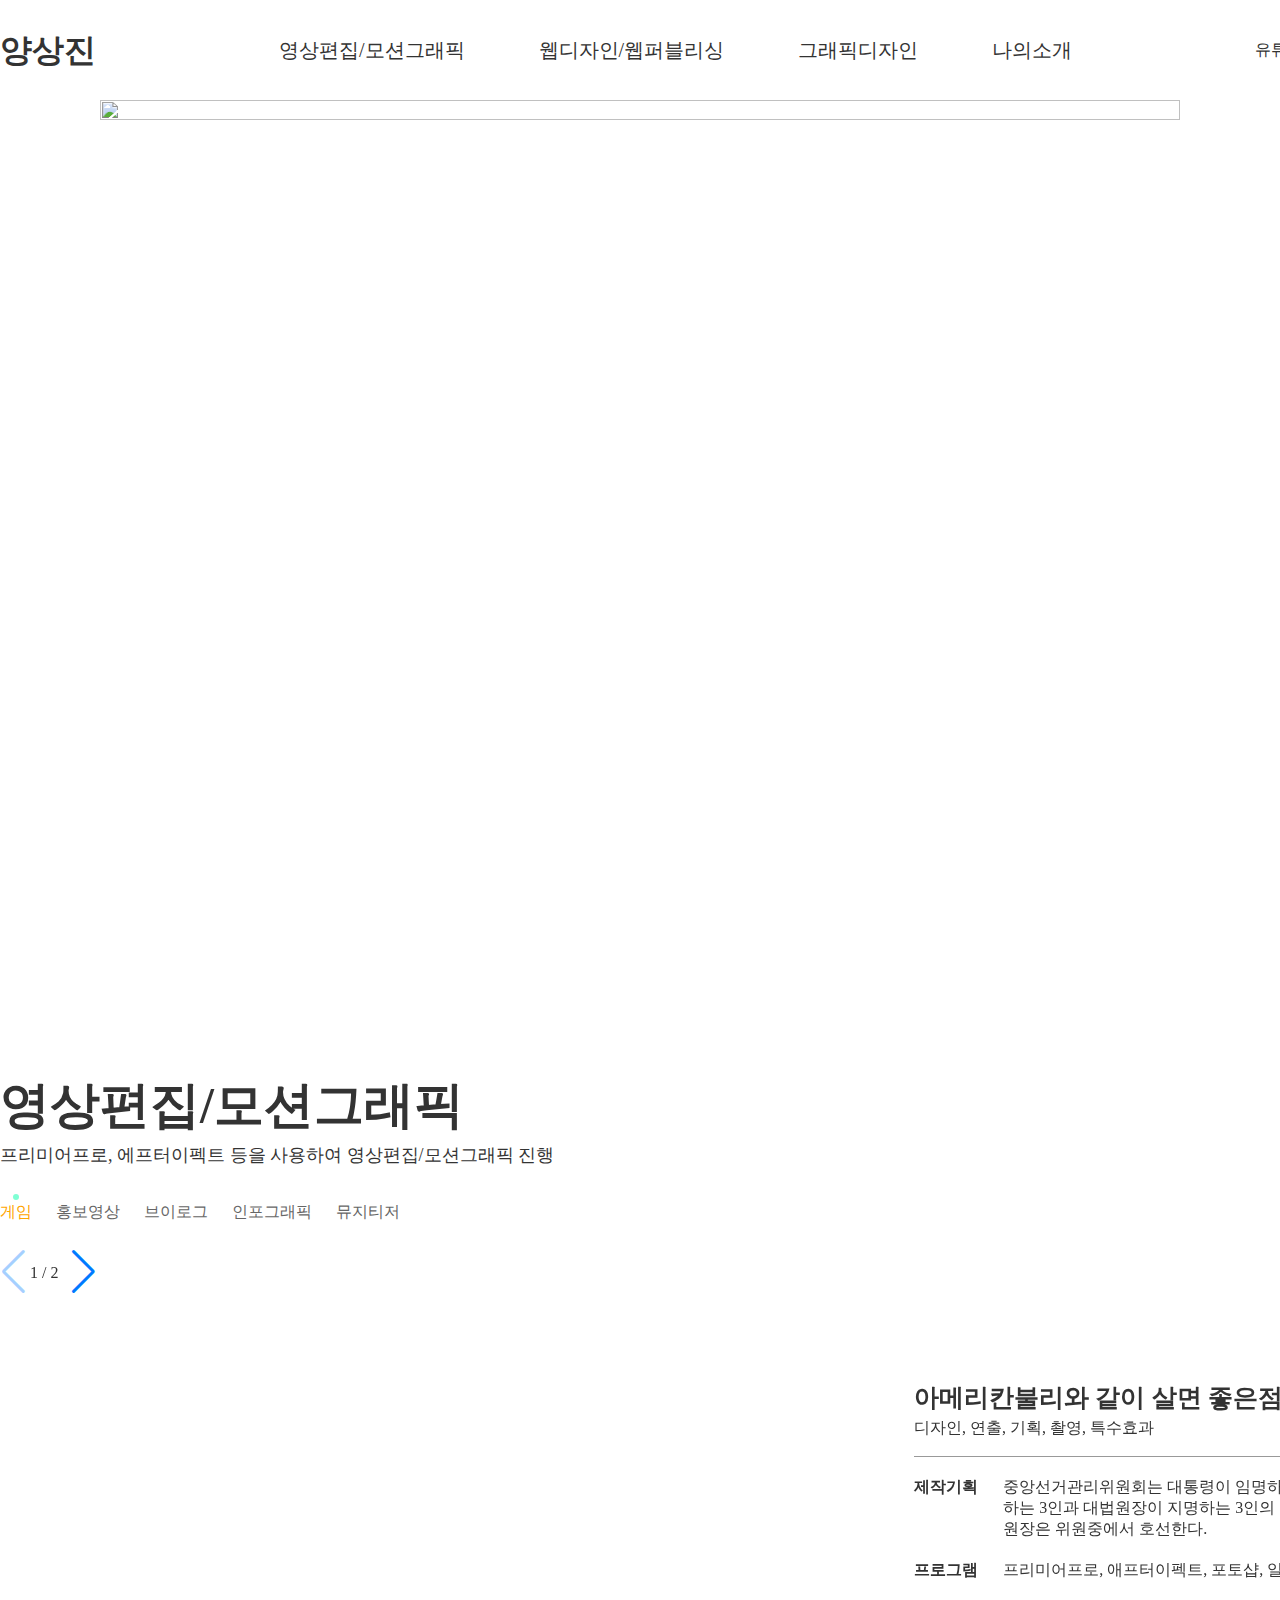
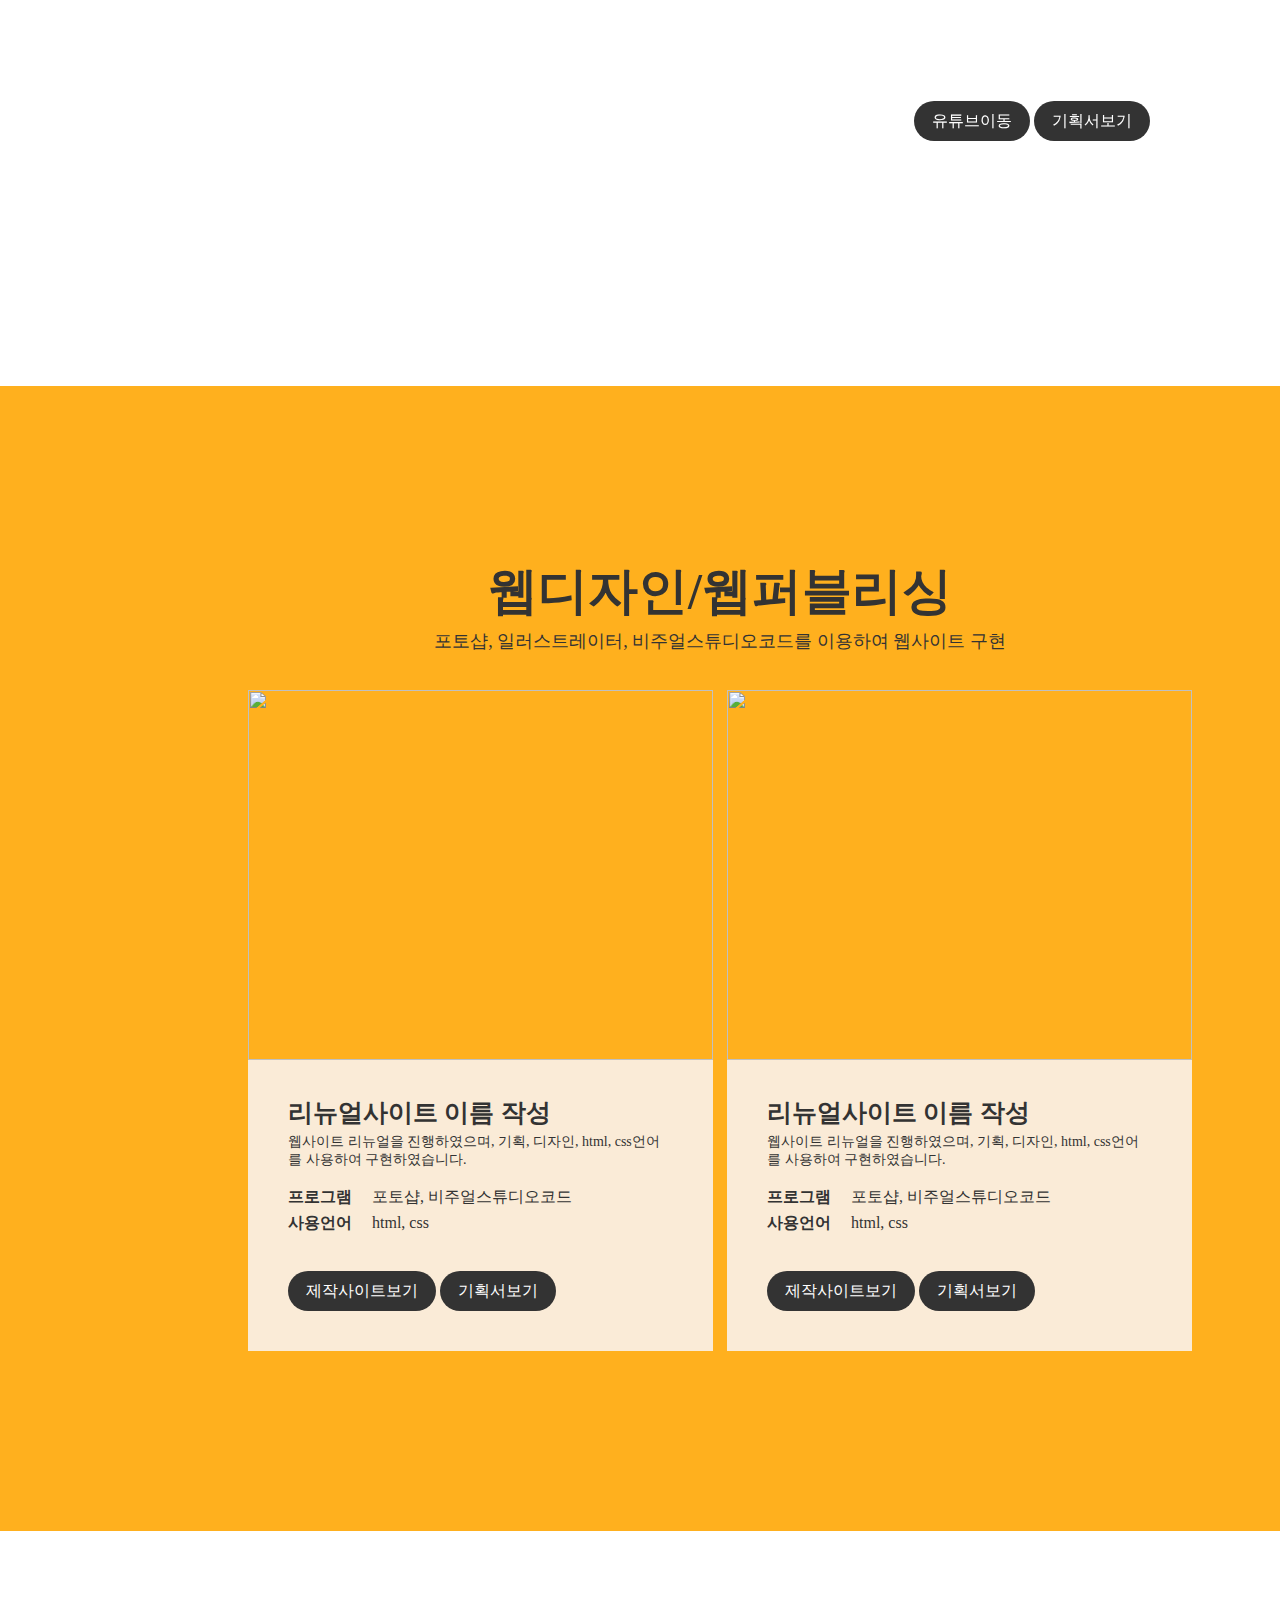
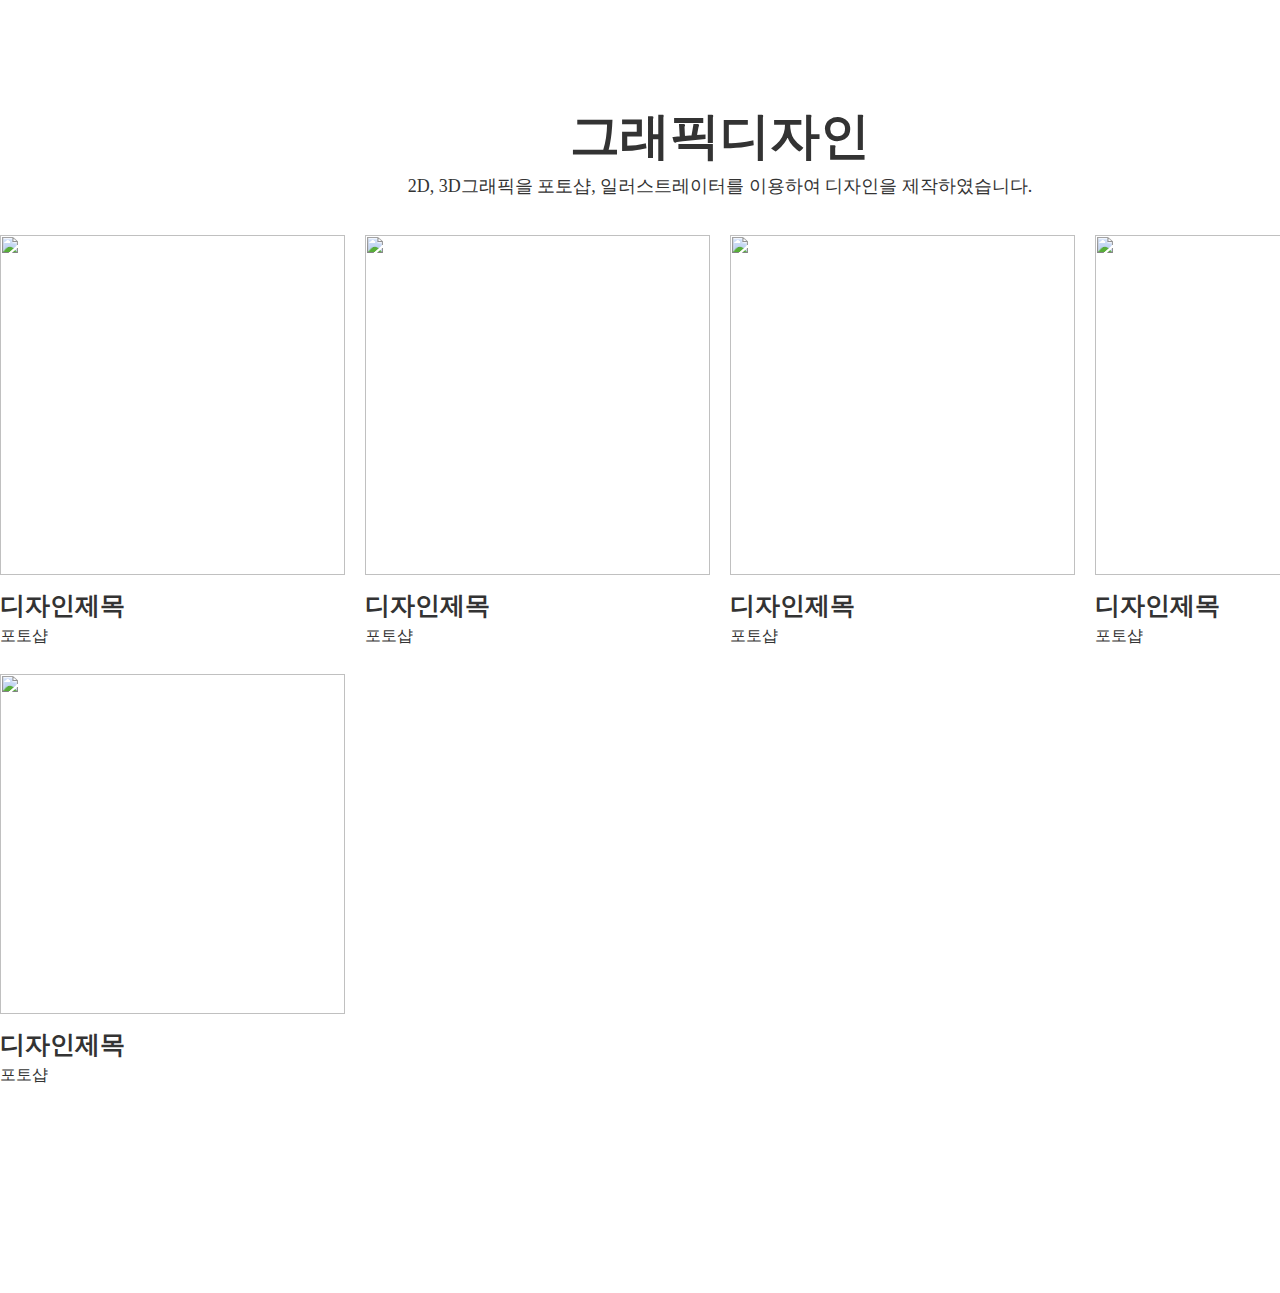
==== index.html @ e3aef846 "Add files via upload" ====
<!DOCTYPE html>
<html lang="ko">

<head>
    <meta charset="UTF-8">
    <meta http-equiv="X-UA-Compatible" content="IE=edge">
    <!-- <meta name="viewport" content="width=device-width, initial-scale=1.0"> -->
    <title>양상진</title>
    <!-- pancebox css -->
    <link rel="stylesheet" href="https://cdnjs.cloudflare.com/ajax/libs/fancybox/3.5.7/jquery.fancybox.css"
        integrity="sha512-nNlU0WK2QfKsuEmdcTwkeh+lhGs6uyOxuUs+n+0oXSYDok5qy0EI0lt01ZynHq6+p/tbgpZ7P+yUb+r71wqdXg=="
        crossorigin="anonymous" referrerpolicy="no-referrer" />
    <!-- Link Swiper's CSS -->
    <link rel="stylesheet" href="https://cdn.jsdelivr.net/npm/swiper/swiper-bundle.min.css" />

    <link href="css/common.css" rel="stylesheet" />
    <link href="css/main.css" rel="stylesheet" />
</head>

<body>
    <header>
        <div class="inner">
            <h1>
                <a href="#">양상진</a>
            </h1>

            <nav>
                <ul>
                    <li><a href="#">영상편집/모션그래픽</a></li>
                    <li><a href="#">웹디자인/웹퍼블리싱</a></li>
                    <li><a href="#">그래픽디자인</a></li>
                    <li><a href="#">나의소개</a></li>
                </ul>
            </nav>
            <ul class="right_menu">
                <li><a href="#">유튜브채널</a></li>
                <li><a href="#">카카오톡ID</a></li>
            </ul> <!-- .right_menu end-->

        </div> <!-- .inner end -->
    </header>

    <section class="main_visual">
        <div>
            <img src="https://via.placeholder.com/1920x960" alt="">
        </div>
    </section> <!-- .main_visual end -->

    <section class="video">
        <div class="inner">
            <div class="title">
                <h3>영상편집/모션그래픽</h3>
                <p>프리미어프로, 에프터이펙트 등을 사용하여 영상편집/모션그래픽 진행</p>
            </div> <!-- .title end -->

            <ul class="tap_menu">
                <li class="on">게임</li>
                <li>홍보영상</li>
                <li>브이로그</li>
                <li>인포그래픽</li>
                <li>뮤지티저</li>
            </ul> <!-- .tap_menu end -->

            <div class="list">
                <div class="list_in on"> <!-- 게임 -->
                    <!-- Swiper -->
                    <div class="swiper mySwiper">
                        <div class="swiper-wrapper">
                            <div class="swiper-slide">
                                <div class="youtube_wrap">
                                    <div class="youtube">
                                        <iframe width="560" height="315" src="https://www.youtube.com/embed/oA-vEod6Vfo"
                                            title="YouTube video player" frameborder="0"
                                            allow="accelerometer; autoplay; clipboard-write; encrypted-media; gyroscope; picture-in-picture; web-share"
                                            allowfullscreen></iframe>
                                    </div> <!-- .youtube -->
                                </div> <!-- .youtube_wrap -->
                                <div class="info">
                                    <h4>아메리칸불리와 같이 살면 좋은점 5가지</h4>
                                    <p>디자인, 연출, 기획, 촬영, 특수효과</p>
                                    <dl>
                                        <dt>제작기획</dt>
                                        <dd>중앙선거관리위원회는 대통령이 임명하는 3인, 국회에서
                                            선출하는 3인과 대법원장이 지명하는 3인의 위원으로 구성한다.
                                            위원장은 위원중에서 호선한다.</dd>
                                    </dl>
                                    <dl>
                                        <dt>프로그램</dt>
                                        <dd>프리미어프로, 애프터이펙트, 포토샵, 일러스트레이터</dd>
                                    </dl>
                                    <ul class="btn">
                                        <li><a href="#">유튜브이동</a></li>
                                        <li><a href="#">기획서보기</a></li>
                                    </ul> <!-- .btn end -->
                                </div> <!-- .info end -->
                            </div> <!-- .swiper-slide end / 1 -->

                            <div class="swiper-slide">
                                <div class="youtube_wrap">
                                    <div class="youtube">
                                        <iframe width="560" height="315" src="https://www.youtube.com/embed/oA-vEod6Vfo"
                                            title="YouTube video player" frameborder="0"
                                            allow="accelerometer; autoplay; clipboard-write; encrypted-media; gyroscope; picture-in-picture; web-share"
                                            allowfullscreen></iframe>
                                    </div> <!-- .youtube -->
                                </div> <!-- .youtube_wrap -->
                                <div class="info">
                                    <h4>아메리칸불리와 같이 살면 좋은점 5가지</h4>
                                    <p>디자인, 연출, 기획, 촬영, 특수효과</p>
                                    <dl>
                                        <dt>제작기획</dt>
                                        <dd>중앙선거관리위원회는 대통령이 임명하는 3인, 국회에서
                                            선출하는 3인과 대법원장이 지명하는 3인의 위원으로 구성한다.
                                            위원장은 위원중에서 호선한다.</dd>
                                    </dl>
                                    <dl>
                                        <dt>프로그램</dt>
                                        <dd>프리미어프로, 애프터이펙트, 포토샵, 일러스트레이터</dd>
                                    </dl>
                                    <ul class="btn">
                                        <li><a href="#">유튜브이동</a></li>
                                        <li><a href="#">기획서보기</a></li>
                                    </ul> <!-- .btn end -->
                                </div> <!-- .info end -->
                            </div> <!-- .swiper-slide end / 2 -->
                        </div>

                        <div class="swiper-button-next"></div>
                        <div class="swiper-button-prev"></div>
                        <div class="swiper-pagination"></div>
                    </div>

                </div> <!-- .list_in end 1 / 게임 -->

                <div class="list_in"> <!-- 홍보영상 -->
                    <!-- Swiper -->
                    <div class="swiper mySwiper">
                        <div class="swiper-wrapper">
                            <div class="swiper-slide">
                                <div class="youtube_wrap">
                                    <div class="youtube">
                                        <iframe width="560" height="315" src="https://www.youtube.com/embed/YsEA11SbxB4"
                                            title="YouTube video player" frameborder="0"
                                            allow="accelerometer; autoplay; clipboard-write; encrypted-media; gyroscope; picture-in-picture; web-share"
                                            allowfullscreen></iframe>
                                    </div> <!-- .youtube -->
                                </div> <!-- .youtube_wrap -->
                                <div class="info">
                                    <h4>아메리칸불리와 같이 살면 좋은점 5가지</h4>
                                    <p>디자인, 연출, 기획, 촬영, 특수효과</p>
                                    <dl>
                                        <dt>제작기획</dt>
                                        <dd>중앙선거관리위원회는 대통령이 임명하는 3인, 국회에서
                                            선출하는 3인과 대법원장이 지명하는 3인의 위원으로 구성한다.
                                            위원장은 위원중에서 호선한다.</dd>
                                    </dl>
                                    <dl>
                                        <dt>프로그램</dt>
                                        <dd>프리미어프로, 애프터이펙트, 포토샵, 일러스트레이터</dd>
                                    </dl>
                                    <ul class="btn">
                                        <li><a href="#">유튜브이동</a></li>
                                        <li><a href="#">기획서보기</a></li>
                                    </ul> <!-- .btn end -->
                                </div> <!-- .info end -->
                            </div> <!-- .swiper-slide end / 1 -->

                            <div class="swiper-slide">
                                <div class="youtube_wrap">
                                    <div class="youtube">
                                        <iframe width="560" height="315" src="https://www.youtube.com/embed/oA-vEod6Vfo"
                                            title="YouTube video player" frameborder="0"
                                            allow="accelerometer; autoplay; clipboard-write; encrypted-media; gyroscope; picture-in-picture; web-share"
                                            allowfullscreen></iframe>
                                    </div> <!-- .youtube -->
                                </div> <!-- .youtube_wrap -->
                                <div class="info">
                                    <h4>아메리칸불리와 같이 살면 좋은점 5가지</h4>
                                    <p>디자인, 연출, 기획, 촬영, 특수효과</p>
                                    <dl>
                                        <dt>제작기획</dt>
                                        <dd>중앙선거관리위원회는 대통령이 임명하는 3인, 국회에서
                                            선출하는 3인과 대법원장이 지명하는 3인의 위원으로 구성한다.
                                            위원장은 위원중에서 호선한다.</dd>
                                    </dl>
                                    <dl>
                                        <dt>프로그램</dt>
                                        <dd>프리미어프로, 애프터이펙트, 포토샵, 일러스트레이터</dd>
                                    </dl>
                                    <ul class="btn">
                                        <li><a href="#">유튜브이동</a></li>
                                        <li><a href="#">기획서보기</a></li>
                                    </ul> <!-- .btn end -->
                                </div> <!-- .info end -->
                            </div> <!-- .swiper-slide end / 2 -->
                        </div>

                        <div class="swiper-button-next"></div>
                        <div class="swiper-button-prev"></div>
                        <div class="swiper-pagination"></div>
                    </div>

                </div> <!-- .list_in end 2 / 홍보영상 -->

            </div> <!-- .list end -->
        </div> <!-- .inner end -->
    </section> <!-- .video end -->

    <section class="web">
        <div class="inner">
            <div class="title">
                <h3>웹디자인/웹퍼블리싱</h3>
                <p>포토샵, 일러스트레이터, 비주얼스튜디오코드를 이용하여 웹사이트 구현</p>
            </div> <!-- .title end -->
            <div class="list">

                <div class="item">
                    <figure>
                        <img src="https://via.placeholder.com/464x370" alt="">
                    </figure>
                    <div class="info">
                        <h4>리뉴얼사이트 이름 작성</h4>
                        <p>웹사이트 리뉴얼을 진행하였으며, 기획, 디자인, html, css언어를
                            사용하여 구현하였습니다.
                        <p>
                        <dl>
                            <dt>프로그램</dt>
                            <dd>포토샵, 비주얼스튜디오코드</dd>
                        </dl>
                        <dl>
                            <dt>사용언어</dt>
                            <dd>html, css</dd>
                        </dl>
                        <ul class="btn">
                            <li><a href="sub/arirang/index.html" target="_blank">제작사이트보기</a></li>
                            <li><a href="#">기획서보기</a></li>
                        </ul> <!-- .btn end -->
                    </div> <!-- .info -->
                </div> <!-- .item end / 1 -->

                <div class="item">
                    <figure>
                        <img src="https://via.placeholder.com/464x370" alt="">
                    </figure>
                    <div class="info">
                        <h4>리뉴얼사이트 이름 작성</h4>
                        <p>웹사이트 리뉴얼을 진행하였으며, 기획, 디자인, html, css언어를
                            사용하여 구현하였습니다.
                        <p>
                        <dl>
                            <dt>프로그램</dt>
                            <dd>포토샵, 비주얼스튜디오코드</dd>
                        </dl>
                        <dl>
                            <dt>사용언어</dt>
                            <dd>html, css</dd>
                        </dl>
                        <ul class="btn">
                            <li><a href="sub/radi/index.html" target="_blank">제작사이트보기</a></li>
                            <li><a href="#">기획서보기</a></li>
                        </ul> <!-- .btn end -->
                    </div> <!-- .info -->
                </div> <!-- .item end / 2 -->

            </div> <!-- .list end -->
        </div> <!-- .inner end -->
    </section> <!-- .web end -->

    <section class="graphic">
        <div class="inner">
            <div class="title">
                <h3>그래픽디자인</h3>
                <p>2D, 3D그래픽을 포토샵, 일러스트레이터를 이용하여 디자인을 제작하였습니다.</p>
            </div> <!-- .title end -->

            <div class="list">
                <div class="item">
                    <a href="https://source.unsplash.com/juHayWuaaoQ/1500x1000" data-fancybox="images">
                        <img src="https://source.unsplash.com/juHayWuaaoQ/240x160" />
                        <div class="info">
                            <h4>디자인제목</h4>
                            <p>포토샵</p>
                        </div> <!-- .info end -->
                    </a>                    
                </div> <!-- .item end / 1 -->
                
                <div class="item">
                    <a href="https://source.unsplash.com/juHayWuaaoQ/1500x1000" data-fancybox="images">
                        <img src="https://source.unsplash.com/juHayWuaaoQ/240x160" />
                        <div class="info">
                            <h4>디자인제목</h4>
                            <p>포토샵</p>
                        </div> <!-- .info end -->
                    </a>                    
                </div> <!-- .item end / 2 -->
                
                <div class="item">
                    <a href="https://source.unsplash.com/juHayWuaaoQ/1500x1000" data-fancybox="images">
                        <img src="https://source.unsplash.com/juHayWuaaoQ/240x160" />
                        <div class="info">
                            <h4>디자인제목</h4>
                            <p>포토샵</p>
                        </div> <!-- .info end -->
                    </a>                    
                </div> <!-- .item end / 3 -->
                
                <div class="item">
                    <a href="https://source.unsplash.com/juHayWuaaoQ/1500x1000" data-fancybox="images">
                        <img src="https://source.unsplash.com/juHayWuaaoQ/240x160" />
                        <div class="info">
                            <h4>디자인제목</h4>
                            <p>포토샵</p>
                        </div> <!-- .info end -->
                    </a>                    
                </div> <!-- .item end / 4-->
                
                <div class="item">
                    <a href="https://source.unsplash.com/juHayWuaaoQ/1500x1000" data-fancybox="images">
                        <img src="https://source.unsplash.com/juHayWuaaoQ/240x160" />
                        <div class="info">
                            <h4>디자인제목</h4>
                            <p>포토샵</p>
                        </div> <!-- .info end  -->
                    </a>                    
                </div> <!-- .item end / 5-->
                
            </div> <!-- .list end -->
        </div> <!-- .inner end -->
    </section> <!-- .graphic end -->

    <!-- cdnjs.com / 제이쿼리 라이브러리 -->
    <script src="https://cdnjs.cloudflare.com/ajax/libs/jquery/3.6.3/jquery.min.js"
        integrity="sha512-STof4xm1wgkfm7heWqFJVn58Hm3EtS31XFaagaa8VMReCXAkQnJZ+jEy8PCC/iT18dFy95WcExNHFTqLyp72eQ=="
        crossorigin="anonymous" referrerpolicy="no-referrer"></script>

    <!-- fancebox js -->
    <script src="https://cdnjs.cloudflare.com/ajax/libs/fancybox/3.5.7/jquery.fancybox.min.js"
        integrity="sha512-uURl+ZXMBrF4AwGaWmEetzrd+J5/8NRkWAvJx5sbPSSuOb0bZLqf+tOzniObO00BjHa/dD7gub9oCGMLPQHtQA=="
        crossorigin="anonymous" referrerpolicy="no-referrer"></script>

    <!-- Swiper JS -->
    <script src="https://cdn.jsdelivr.net/npm/swiper/swiper-bundle.min.js"></script>

    <!-- Initialize Swiper -->
    <script>
        var swiper = new Swiper(".mySwiper", {
            pagination: {
                el: ".swiper-pagination",
                type: "fraction",
            },
            navigation: {
                nextEl: ".swiper-button-next",
                prevEl: ".swiper-button-prev",
            },
        });

        //탭메뉴 클릭 이벤트
        $('.tap_menu li').click(function () {
            $('.tap_menu li').removeClass('on')
            $(this).addClass('on');

            $('.video .list_in').removeClass('on');
            $('.video .list_in').eq($(this).index()).addClass('on');
            //내가 클릭한 li가 몇번째인지를 찾아서 그 순서에 따라 .list_in한테
            //클래스명 on을 붙혀줌

        });

    </script>
</body>

</html>
---- css/common.css ----
@charset "utf-8" ;

/* 초기값, 공통요소(제목, 폰트스타일, 버튼) 웹폰트 */

* {
    margin: 0;
    padding: 0;
    box-sizing: border-box;
}

a {
    text-decoration: none;
    color: inherit;
}

li {
    list-style: none;
}

body {
    color: #333;
    line-height: 1;
}

/* 공통스타일 */

.inner {
    width: 1440px;
    margin: 0 auto;
}

.title {
    margin-bottom: 40px;
}

.title h3 {
    font-size: 50px;
    margin-bottom: 16px;
}

.title p {
    font-size: 18px;
}

.btn li {
    height: 40px;
    line-height: 40px;
    background-color: #333;
    color: #fff;
    padding: 0 18px;
    border-radius: 40px;
    display: inline-block;
}

.swiper {
    width: 100%;
    height: 100%;
  }
---- css/main.css ----
@charset "utf-8" ;

/* 😍header */
header {
    height: 100px;
}

header .inner {
    display: flex;
    justify-content: space-between;
    height: 100%;
    align-items: center;
}

header .inner ul li {
    display: inline-block;
}

header .inner nav ul li {
    font-size: 20px;
    margin: 0 35px;
}

header .inner .right_menu li:nth-child(1) {
    margin-right: 20px;
}

/* 😍 .main_visual end */
.main_visual {
    width: calc(100% - 200px); /* 전체화면 100%에서 200px 빼기[띄어쓰기] 만큼 가로영역 갖는다 */
    margin: 0 auto ;
    height: calc(100vh - 100px);
}

.main_visual img {
    width: 100%;
    height: 100%;
    object-fit: cover;
}

/* 😍 .video */
.video {
    padding: 180px 0;
}

.video .tap_menu li {
    display: inline-block;
    color: #666;
    margin-right: 20px;
}

.video .tap_menu li.on {
    position: relative;
    color: orange;
}

.video .tap_menu li.on::before {
    content: '';
    width: 6px;
    height: 6px;
    border-radius: 50%;
    background-color: aquamarine;
    display: block;
    position: absolute;
    top: -10px;
    left: 50%;
    transform: translateX(-50%)
}

.video .list {
    padding-top: 100px;    
}

.video .list .list_in {
    display: none;
}

.video .list .list_in.on {
    display: block;
}

.video .list .list_in .swiper-slide {
    display: flex;
    justify-content: space-between;
    align-items:center ;
}

.video .list .list_in .swiper-slide .youtube_wrap {
    width: 60%;
}

.video .list .list_in .swiper-slide .youtube_wrap .youtube {
    width: 100%;
    padding-bottom: 56.25%;
    position: relative;
}

.video .list .list_in .swiper-slide .youtube_wrap .youtube iframe {
    width: 100%;
    height: 100%;
    position: absolute;
    top: 0px;
    left: 0;
    
}

.video .list .list_in .swiper-slide .info {
    width: 40%;
    padding-left: 50px;
}

.video .list .list_in .swiper-slide .info h4 {
    font-size: 25px;
}

.video .list .list_in .swiper-slide .info p {
    font-size: px;
    margin: 10px 0 20px;
    padding-bottom: 20px;
    border-bottom: solid 1px #999;
}

.video .list .list_in .swiper-slide .info dl {
    display: flex;
    margin-bottom: 20px;
}

.video .list .list_in .swiper-slide .info dl dt {
    width: 90px;
    line-height: 1.3;
    font-weight: bold;
}

.video .list .list_in .swiper-slide .info dl dd {
    width: 440px;
    line-height: 1.3;
}

.video .list .list_in .swiper-slide .info .btn {
    margin-top: 120px;
} 

/* 😍 슬라이드 버튼, 페이징 위치 변경 */
.video .swiper {
    position: static; /* 포지션기능해제 */
}

.video .list {
    position: relative;
}

.video .swiper-button-next {
    top: 30px;
    right: auto;
    left: 70px;
    margin-top: 0;
}

.video .swiper-button-prev {
    top: 30px;
    left: 0;
    right: 0;
    margin-top: 0;
}   

.video .swiper-pagination {
    width: auto;
    bottom: auto;
    top: 45px;
    left: 30px;    
}

/* 😍web 카피 */

.web {
    padding: 180px 0;
    background-color: rgb(255, 176, 30);
}

.web .title {
    text-align: center;
}

.web .list {
    display: flex;
    justify-content: center;
}

.web .list .item {
    width: calc(100% / 3 - 15px);
    /* 3 컨텐츠 개수 - 15px간격 */
    margin: 0 7px;
}

.web .list .item figure {
    width: 100%;
    height: 370px;
}

.web .list .item figure img {
    width: 100%;
    height: 100%;
    object-fit: cover;
}

.web .list .item .info {
    background-color: antiquewhite;
    padding: 40px;
}

.web .list .item .info h4 {
    font-size: 25px;
}

.web .list .item .info p {
    font-size: 14px;
    line-height: 1.3;
    margin: 8px 0 20px;
}

.web .list .item .info dl {
    display: flex;
    margin-bottom: 10px;
}

.web .list .item .info dl dt {
    margin-right: 20px;
    font-weight: bold;
}

.web .list .item .info .btn {
    margin-top: 40px;
}

/* .graphic */

.graphic {
    padding: 180px 0;
}

.graphic .title {
    text-align: center;
}

.graphic .list {
    display: flex;
    justify-content: space-between;
    flex-wrap: wrap;

}

.graphic .list .item {
    width: calc(100% / 4 - 15px);
    /* 전체넓이에 4개씩 들어갈거고 사이간격은 15px */
    margin-bottom: 30px;
}

.graphic .list .item a img {
    height: 340px;
    width: 100%;
    object-fit: cover;
}

.graphic .list .item .info h4 {
    margin: 15px 0 10px;
    font-size: 25px;
}
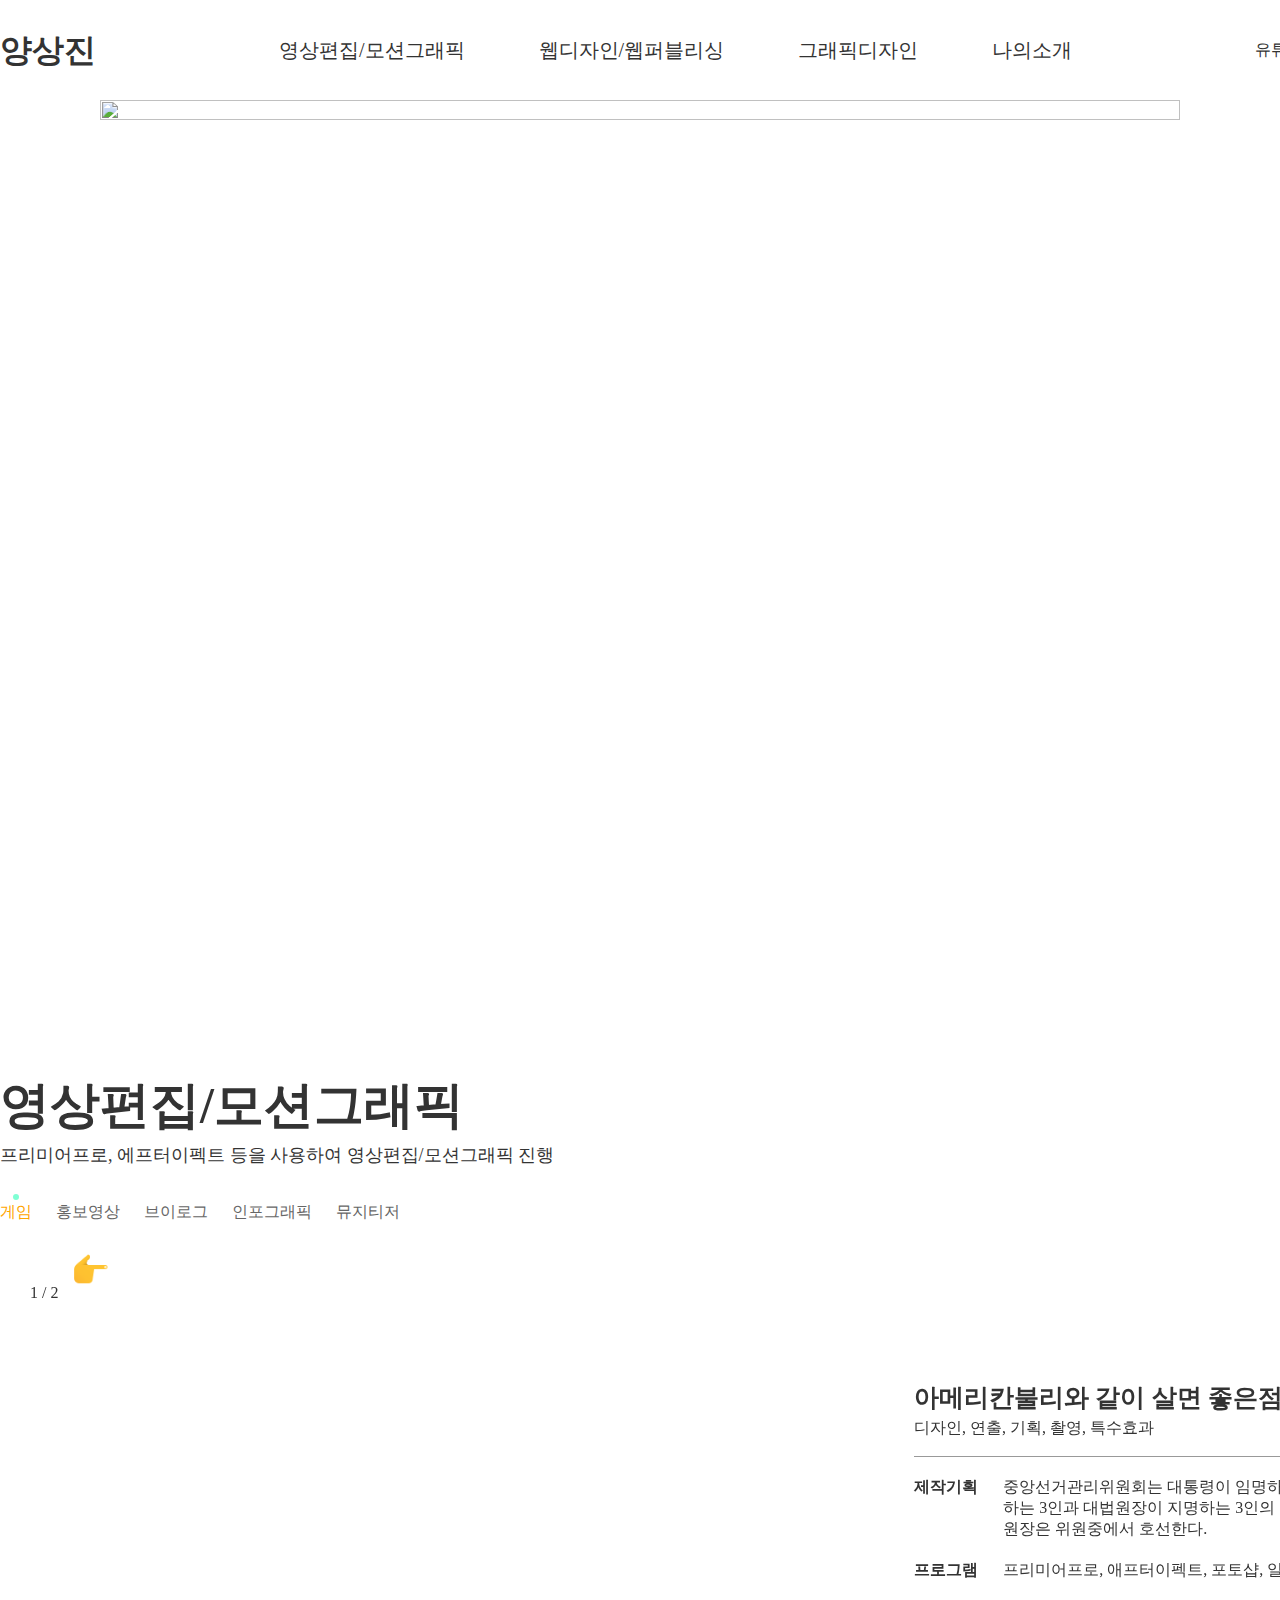
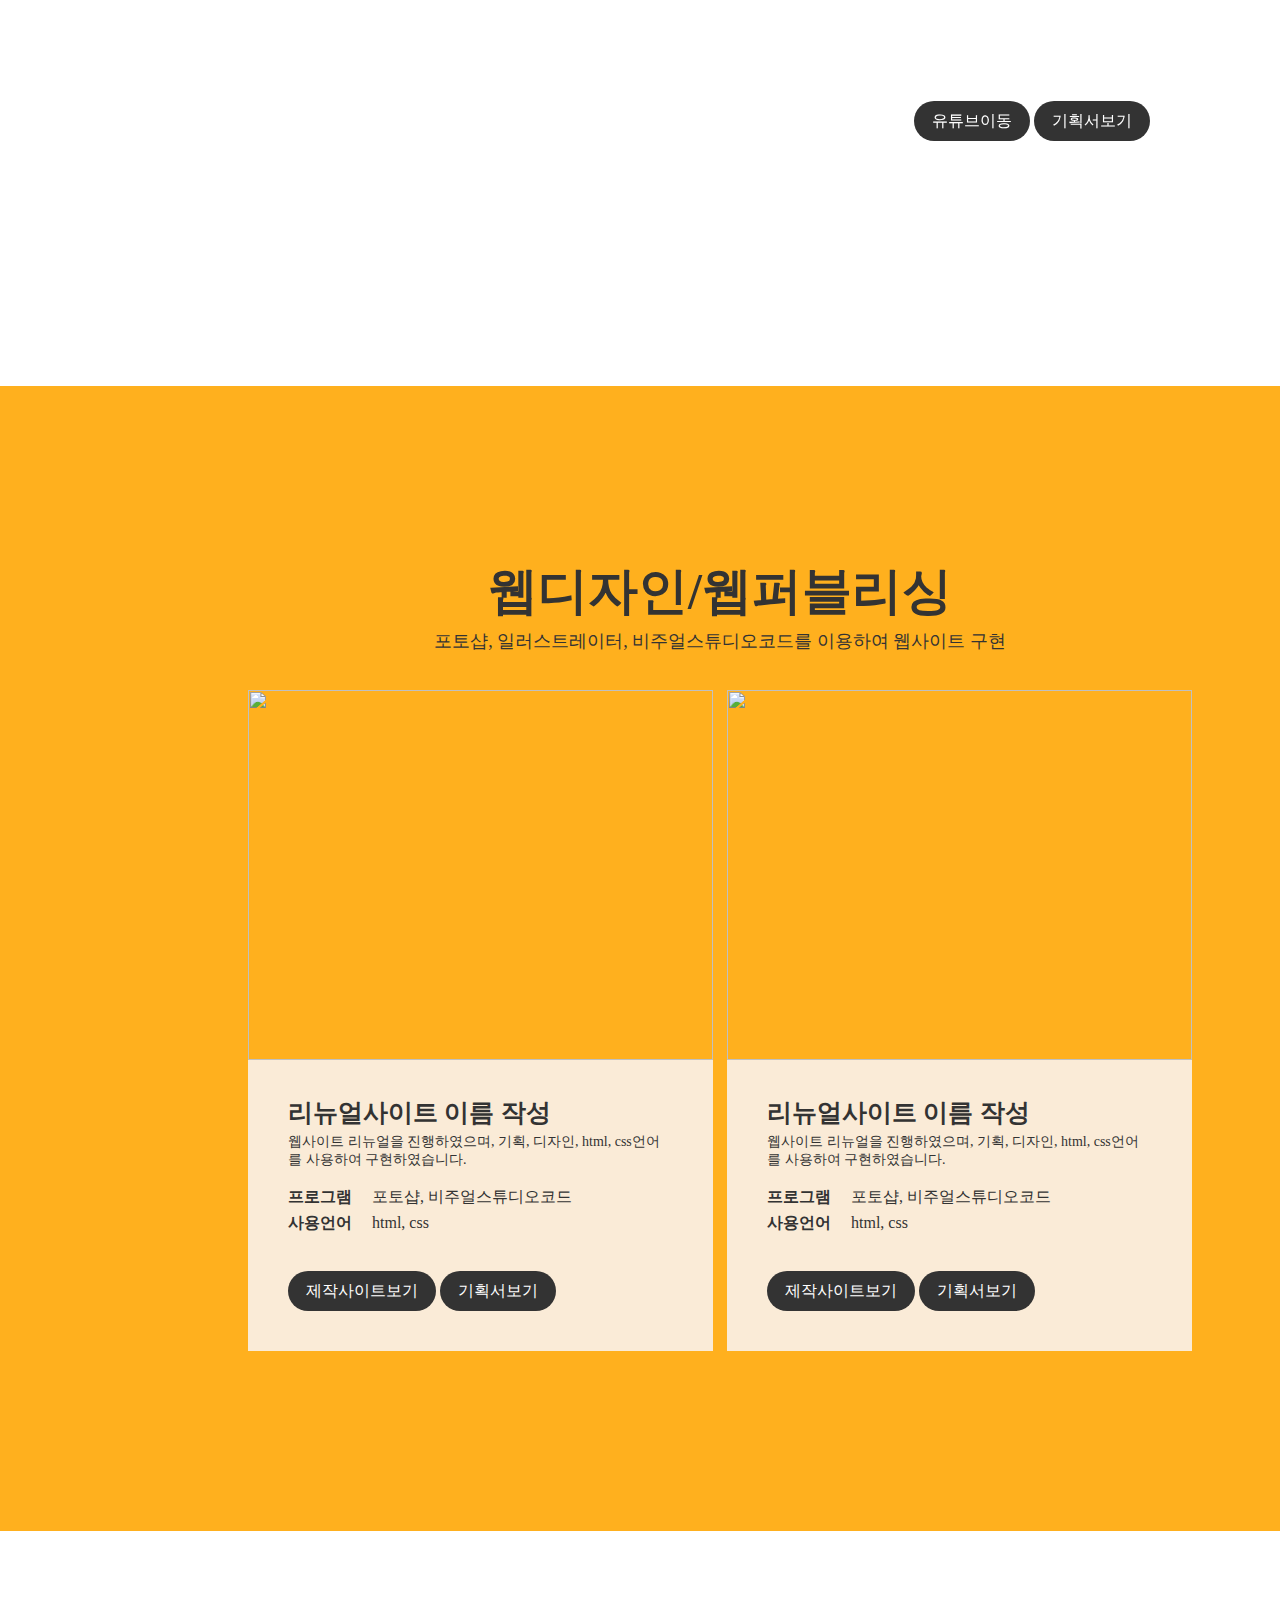
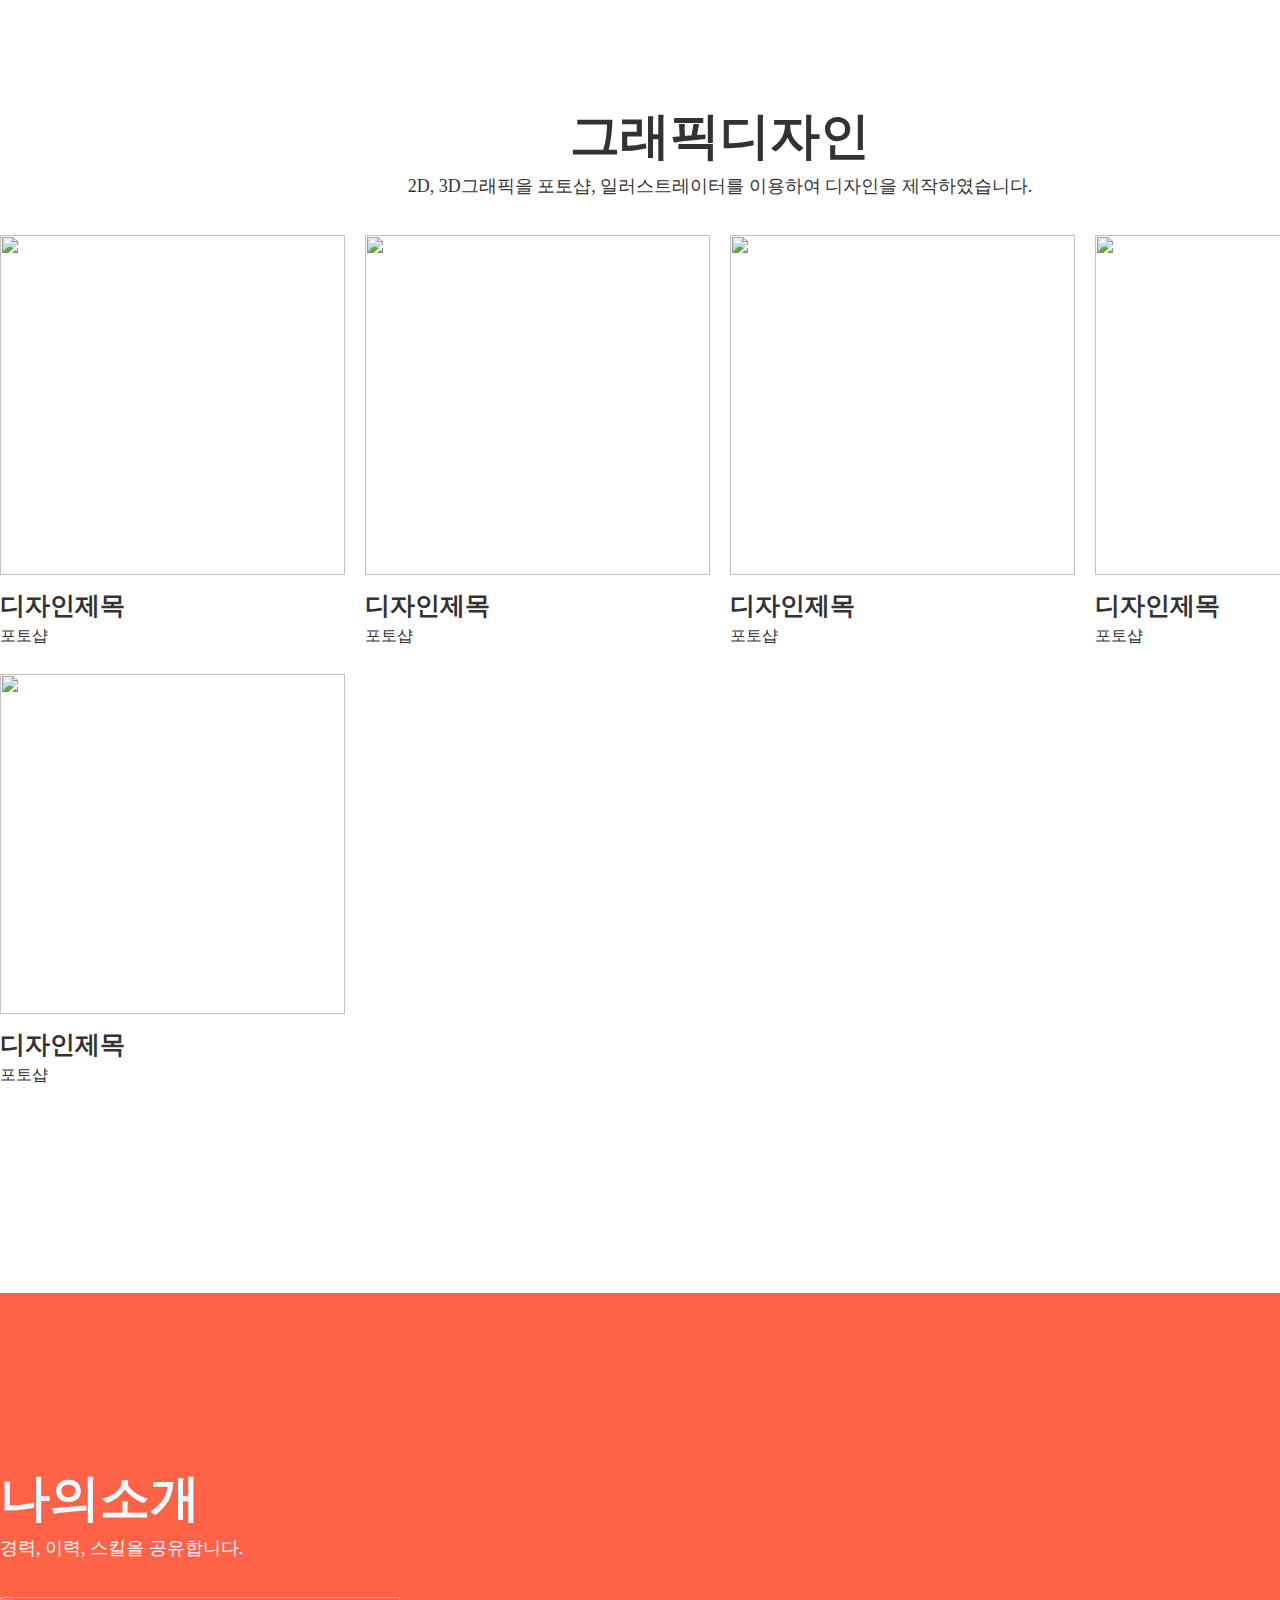
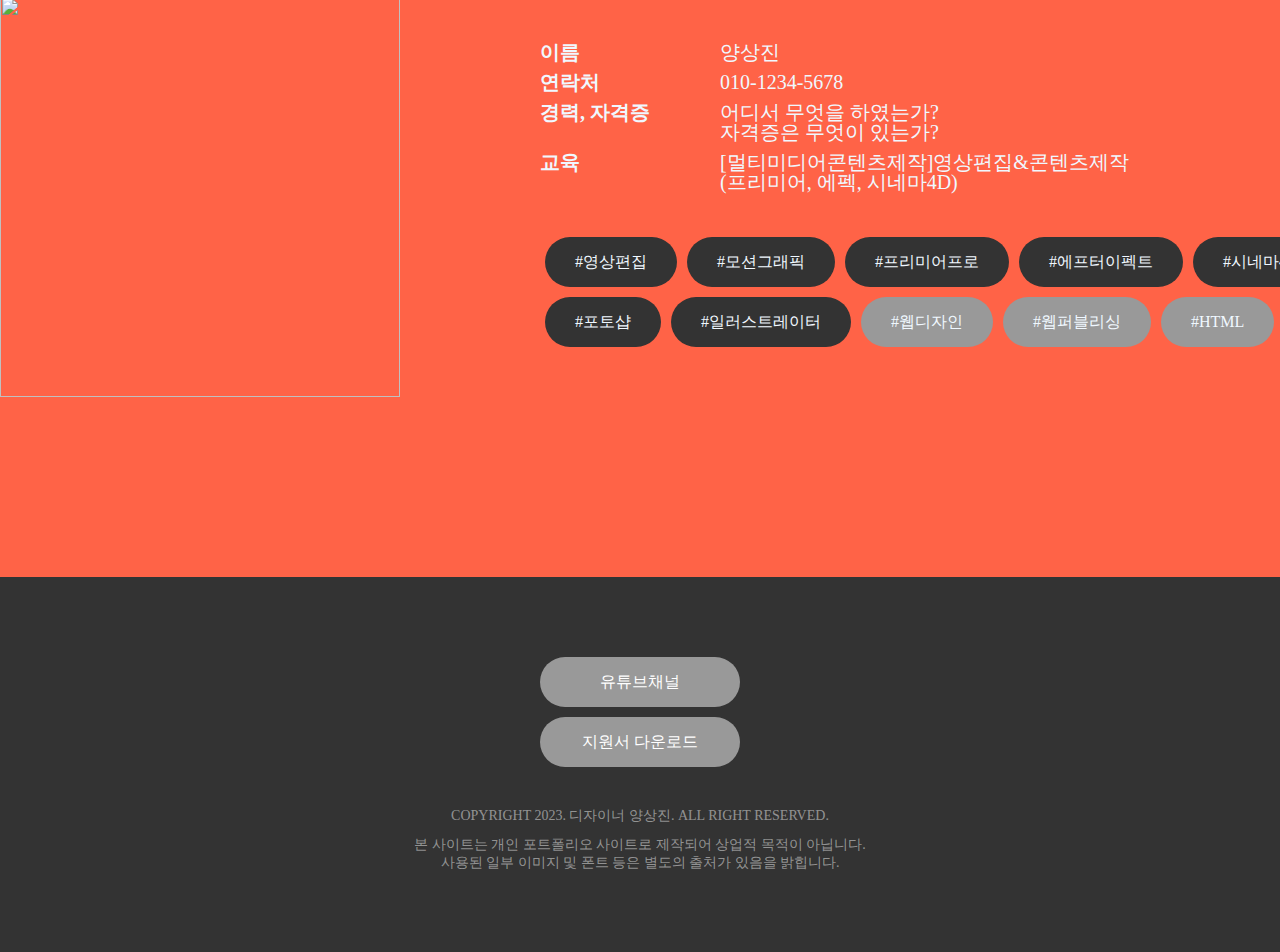
==== commit 8dccca98: "Add files via upload" ====
--- a/index.html
+++ b/index.html
@@ -42,7 +42,7 @@
 
     <section class="main_visual">
         <div>
-            <img src="https://via.placeholder.com/1920x960" alt="">
+            <img src="img/MAIN_VISUAL.png" alt="">
         </div>
     </section> <!-- .main_visual end -->
 
@@ -216,7 +216,7 @@
 
                 <div class="item">
                     <figure>
-                        <img src="https://via.placeholder.com/464x370" alt="">
+                        <img src="sub/arirang/img/밀양아리랑_최종본.jpg" alt="">
                     </figure>
                     <div class="info">
                         <h4>리뉴얼사이트 이름 작성</h4>
@@ -240,7 +240,7 @@
 
                 <div class="item">
                     <figure>
-                        <img src="https://via.placeholder.com/464x370" alt="">
+                        <img src="sub/radi/img/Radi. 최종.jpg" alt="">
                     </figure>
                     <div class="info">
                         <h4>리뉴얼사이트 이름 작성</h4>
@@ -323,10 +323,69 @@
                         </div> <!-- .info end  -->
                     </a>                    
                 </div> <!-- .item end / 5-->
-                
+
             </div> <!-- .list end -->
         </div> <!-- .inner end -->
     </section> <!-- .graphic end -->
+
+    <section class="profile">
+        <div class="inner">
+            <div class="title">
+                <h3>나의소개</h3>
+                <p>경력, 이력, 스킬을 공유합니다.</p>
+            </div> <!-- .title end -->
+
+            <div class="list">
+                <figure>
+                    <img src="http://via.placeholder.com/400" alt="">
+                </figure>
+
+                <div class="info">
+                    <ul>
+                        <li><strong>이름</strong></li>
+                        <li>양상진</li>
+                    </ul>
+                    <ul>
+                        <li><strong>연락처</strong></li>
+                        <li>010-1234-5678</li>
+                    </ul>
+                    <ul>
+                        <li><strong>경력, 자격증</strong></li>
+                        <li>어디서 무엇을 하였는가?<br/>
+                        자격증은 무엇이 있는가?</li>
+                    </ul>
+                    <ul>
+                        <li><strong>교육</strong></li>
+                        <li>[멀티미디어콘텐츠제작]영상편집&콘텐츠제작<br/>
+                        (프리미어, 에펙, 시네마4D)</li>
+                    </ul>
+                    <ul class="skill">
+                        <li>#영상편집</li>
+                        <li>#모션그래픽</li>
+                        <li>#프리미어프로</li>
+                        <li>#에프터이펙트</li>
+                        <li>#시네마4D</li>
+                        <li>#포토샵</li>
+                        <li>#일러스트레이터</li>
+                        <li class="w">#웹디자인</li>
+                        <li class="w">#웹퍼블리싱</li>
+                        <li class="w">#HTML</li>
+                        <li class="w">#CSS</li>                                                
+                    </ul> <!-- .skill end -->
+                </div> <!-- .info end -->
+            </div> <!-- .list -->
+        </div> <!-- .inner end -->
+    </section> <!-- .profile -->
+
+    <footer>
+        <ul>
+            <li><a href="#">유튜브채널</a></li>
+            <li><a href="#" download>지원서 다운로드</a></li>
+        </ul>
+        <p>COPYRIGHT 2023. 디자이너 양상진. ALL RIGHT RESERVED.</p>
+        <p>본 사이트는 개인 포트폴리오 사이트로 제작되어 상업적 목적이 아닙니다.<br/>
+        사용된 일부 이미지 및 폰트 등은 별도의 출처가 있음을 밝힙니다.</p>
+    </footer>
 
     <!-- cdnjs.com / 제이쿼리 라이브러리 -->
     <script src="https://cdnjs.cloudflare.com/ajax/libs/jquery/3.6.3/jquery.min.js"
--- a/css/common.css
+++ b/css/common.css
@@ -18,7 +18,8 @@
 }
 
 body {
-    color: #333;
+    color:#333;
+    
     line-height: 1;
 }
 
--- a/css/main.css
+++ b/css/main.css
@@ -154,6 +154,13 @@
     right: auto;
     left: 70px;
     margin-top: 0;
+    background: url(/img/icon_오른쪽손가락.png) 0 0 / 100% no-repeat ;
+    width: 40px;
+    height: 40px;
+}
+
+.video .swiper-button-next::after {
+    display: none;
 }
 
 .video .swiper-button-prev {
@@ -161,14 +168,24 @@
     left: 0;
     right: 0;
     margin-top: 0;
+    background: url(/img/icon_left-funch.png) 0 0 / 100% no-repeat ;
+    width: 40px;
+    height: 40px;
 }   
+
+.video .swiper-button-prev::after {
+    display: none;
+}
 
 .video .swiper-pagination {
     width: auto;
     bottom: auto;
-    top: 45px;
-    left: 30px;    
-}
+    top: 65px;
+    left: 30px;  
+    
+}
+
+
 
 /* 😍web 카피 */
 
@@ -264,4 +281,95 @@
 .graphic .list .item .info h4 {
     margin: 15px 0 10px;
     font-size: 25px;
+}
+
+/* 😍.profile */
+.profile {
+    padding: 180px 0;
+    background-color: tomato;
+    color: aliceblue;
+}
+
+.profile .list {
+    display: flex;
+    justify-content: space-between;
+    align-items: center;
+}
+
+.profile .list figure {
+    width: 400px;
+    height: 400px;
+}
+
+.profile .list figure img {
+    width: 100%;
+    height: 100%;
+    object-fit: cover;
+}
+
+.profile .list .info {
+    width: 1000px;
+    padding-left: 100px;   
+}
+
+.profile .list .info ul {
+    display: flex;
+    flex-wrap: wrap;
+    font-size: 20px;
+    margin: 10px 0;
+}
+
+.profile .list .info ul li strong {
+    width: 180px;
+    display: inline-block;
+}
+
+.profile .list .info .skill {
+    margin-top: 40px;
+}
+
+.profile .list .info .skill li {
+    height: 50px;
+    line-height: 50px;
+    border-radius: 40px;
+    background-color: #333;
+    font-size: 16px;
+    padding: 0 30px;
+    margin: 5px;
+}
+
+.profile .list .info .skill li.w {
+    background-color: #999;
+}
+
+/* 😍footer */
+footer {
+    padding: 70px 0;
+    background-color: #333;
+    color: #fff;
+    text-align: center;
+}
+
+footer ul {
+    margin-bottom: 40px;
+}
+
+footer ul li {
+    height: 50px;
+    width: 200px;
+    background-color: #999;
+    border-radius: 40px;
+    line-height: 50px;
+    margin: 10px auto;
+}
+
+footer ul li a {
+    display: block;
+}
+
+footer p {
+    margin-bottom: 10px;
+    font-size: 14px;
+    line-height: 1.3;
+    color: rgba(255, 255, 255, 0.479);
 }